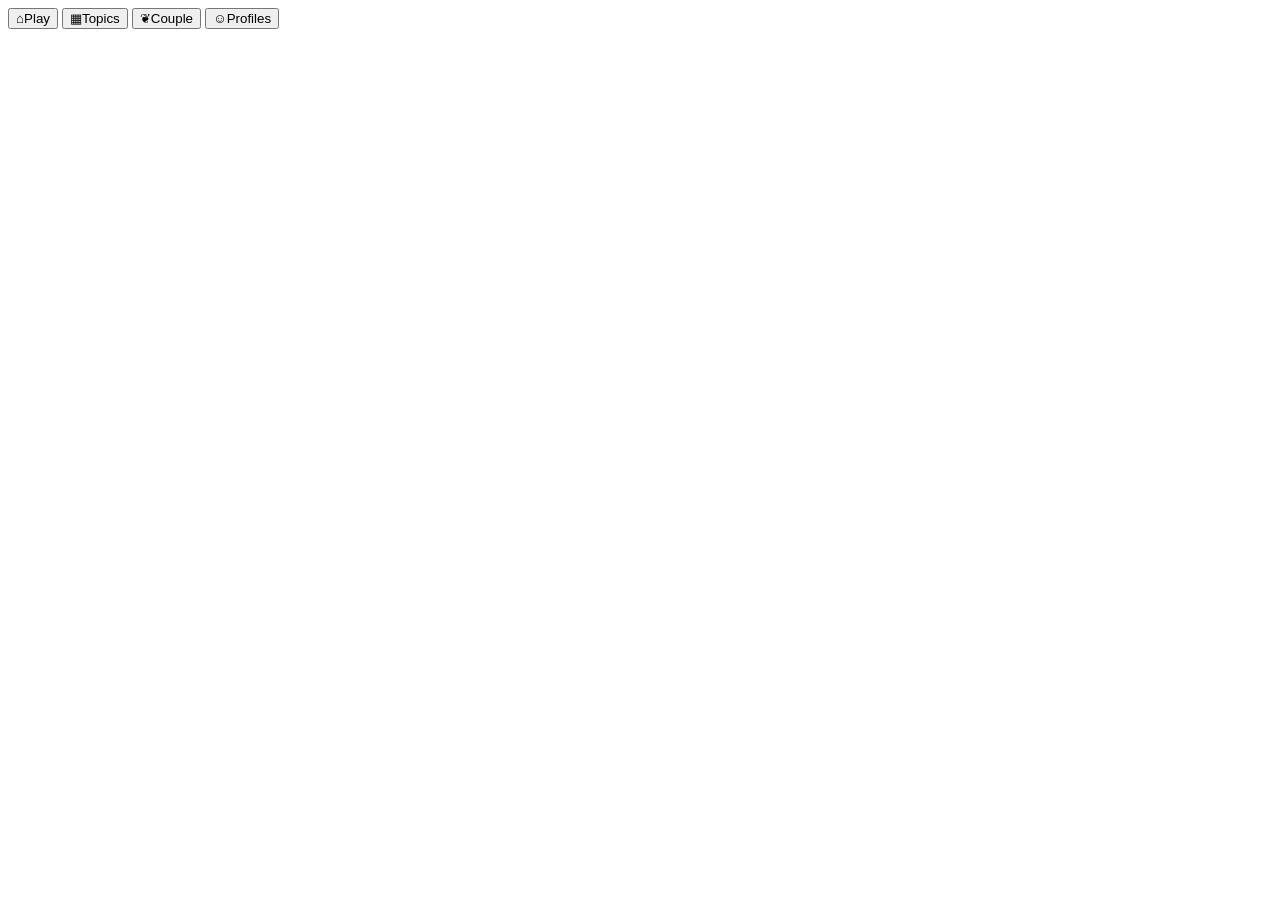
==== src/index.html @ 549caa4a "Two Minds: QuizUp-style trivia duel for two - Duel on one phone (split screen, face to face), challe" ====
<!doctype html>
<html lang="en">
<head>
<meta charset="utf-8">
<meta name="viewport" content="width=device-width,initial-scale=1,viewport-fit=cover">
<title>Two Minds</title>
<meta name="description" content="Head-to-head trivia for two. Duel on one phone or challenge each other by link.">
<meta name="theme-color" content="#0e1430">
<meta name="mobile-web-app-capable" content="yes">
<meta name="apple-mobile-web-app-capable" content="yes">
<meta name="apple-mobile-web-app-status-bar-style" content="black-translucent">
<meta property="og:title" content="Two Minds · trivia duel">
<meta property="og:description" content="I challenged you! Same 7 questions, 10 seconds each. Can you beat me?">
<meta property="og:image" content="icon-512.png">
<link rel="manifest" href="manifest.webmanifest">
<link rel="icon" href="icon-192.png">
<link rel="apple-touch-icon" href="icon-192.png">
<link rel="preconnect" href="https://fonts.googleapis.com">
<link rel="preconnect" href="https://fonts.gstatic.com" crossorigin>
<link rel="stylesheet" href="https://fonts.googleapis.com/css2?family=Dela+Gothic+One&family=Lexend:wght@400;500;700&display=swap">
<style>
/*CSS*/
</style>
</head>
<body>
<main>
  <section class="screen" id="home"></section>
  <section class="screen" id="topics" hidden></section>
  <section class="screen" id="topic" hidden></section>
  <section class="screen" id="couple" hidden></section>
  <section class="screen" id="me" hidden></section>
  <section class="screen full" id="us" hidden></section>
  <section class="screen full" id="results" hidden></section>
  <section class="screen full" id="incoming" hidden></section>
  <section class="screen full" id="coupleRes" hidden></section>
  <section class="screen full" id="history" hidden></section>
</main>

<nav class="tabs" id="tabbar" aria-label="Main">
  <button class="tab" type="button" data-go="home"><span class="ti">⌂</span>Play</button>
  <button class="tab" type="button" data-go="topics"><span class="ti">▦</span>Topics</button>
  <button class="tab" type="button" data-go="couple"><span class="ti">❦</span>Couple</button>
  <button class="tab" type="button" data-go="me"><span class="ti">☺</span>Profiles</button>
</nav>

<!-- VS intro -->
<div class="vs" id="vs" hidden></div>

<!-- split-screen duel -->
<section id="duel" class="face" hidden>
  <div class="half p2" id="h1">
    <div class="hd"><span class="who"></span><span class="bar"><i></i></span><span class="pts">0<span class="gain"></span></span></div>
    <div class="q"></div>
    <div class="timer"><i></i></div>
    <div class="opts hide"></div>
  </div>
  <div class="band">
    <span class="lab flip" id="labTop">Round 1</span>
    <div class="rdots" id="rdots"></div>
    <span class="lab" id="labBot">Round 1</span>
    <button class="quit" id="quitBtn" type="button">Quit</button>
    <div class="splash"><span></span></div>
  </div>
  <div class="half p1" id="h0">
    <div class="hd"><span class="who"></span><span class="bar"><i></i></span><span class="pts">0<span class="gain"></span></span></div>
    <div class="q"></div>
    <div class="timer"><i></i></div>
    <div class="opts hide"></div>
  </div>
</section>

<!-- solo: link challenge, reply, bot, daily -->
<section id="solo" hidden>
  <div class="vbar l" id="vbarL"><i></i></div>
  <div class="vbar r" id="vbarR"><i></i></div>
  <button class="squit" id="squit" type="button">Quit</button>
  <div class="shead">
    <div class="sp" id="soloMe"></div>
    <div class="ring" id="ring"><svg viewBox="0 0 62 62" aria-hidden="true"><circle class="bgc" cx="31" cy="31" r="27"></circle><circle class="fgc" id="ringFg" cx="31" cy="31" r="27"></circle></svg><b id="ringNum">10</b></div>
    <div class="sp r" id="soloOpp"></div>
  </div>
  <div class="slabel" id="sLabel">Round 1 of 7</div>
  <div class="qcard" id="sQ"></div>
  <div class="olist opts hide" id="sOpts"></div>
  <div class="splash"><span></span></div>
</section>

<!-- couple mode -->
<div class="cover" id="ccover" hidden></div>
<div class="cq" id="cplay" hidden></div>

<div class="modal" id="modal" hidden></div>
<canvas id="fx" aria-hidden="true"></canvas>
<div class="toast" id="toast" role="status" aria-live="polite"></div>

<script>window.QB = /*DATA*/;</script>
<script>
/*JS*/
</script>
</body>
</html>
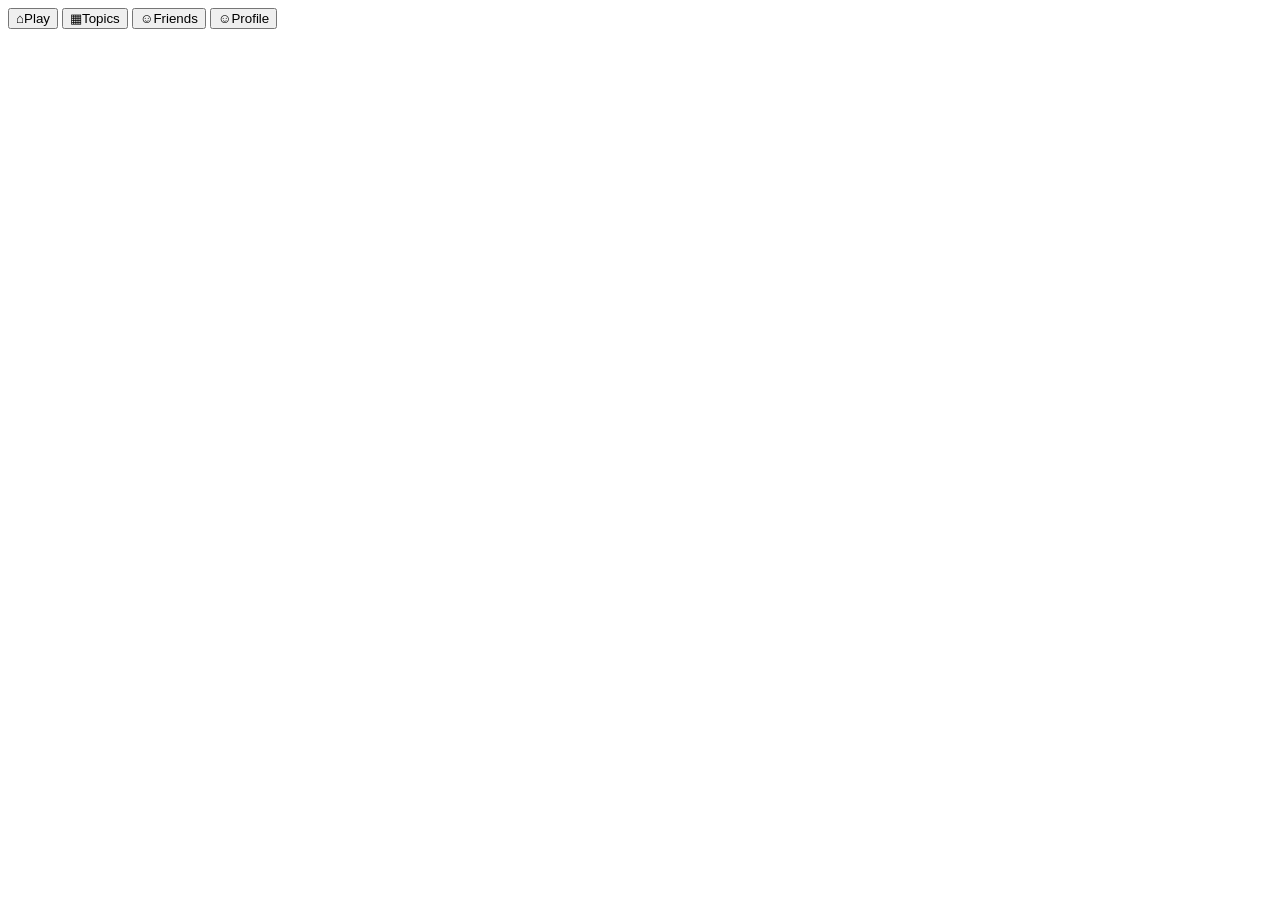
==== commit 729d8928: "Friends: requests you accept, then play without links - Friend code per phone plus an invite link; r" ====
--- a/src/index.html
+++ b/src/index.html
@@ -1,11 +1,11 @@
 <!doctype html>
-<html lang="en">
+<html lang="en" data-theme="velvet">
 <head>
 <meta charset="utf-8">
 <meta name="viewport" content="width=device-width,initial-scale=1,viewport-fit=cover">
 <title>Two Minds</title>
 <meta name="description" content="Head-to-head trivia for two. Duel on one phone or challenge each other by link.">
-<meta name="theme-color" content="#0e1430">
+<meta name="theme-color" content="#140d1f">
 <meta name="mobile-web-app-capable" content="yes">
 <meta name="apple-mobile-web-app-capable" content="yes">
 <meta name="apple-mobile-web-app-status-bar-style" content="black-translucent">
@@ -24,7 +24,11 @@
 </head>
 <body>
 <main>
-  <section class="screen" id="home"></section>
+  <section class="screen full" id="welcome" hidden></section>
+  <section class="screen" id="home" hidden></section>
+  <section class="screen full" id="board" hidden></section>
+  <section class="screen full" id="lobby" hidden></section>
+  <section class="screen" id="friends" hidden></section>
   <section class="screen" id="topics" hidden></section>
   <section class="screen" id="topic" hidden></section>
   <section class="screen" id="couple" hidden></section>
@@ -39,8 +43,8 @@
 <nav class="tabs" id="tabbar" aria-label="Main">
   <button class="tab" type="button" data-go="home"><span class="ti">⌂</span>Play</button>
   <button class="tab" type="button" data-go="topics"><span class="ti">▦</span>Topics</button>
-  <button class="tab" type="button" data-go="couple"><span class="ti">❦</span>Couple</button>
-  <button class="tab" type="button" data-go="me"><span class="ti">☺</span>Profiles</button>
+  <button class="tab" type="button" data-go="friends"><span class="ti">☺</span>Friends</button>
+  <button class="tab" type="button" data-go="me"><span class="ti">☺</span>Profile</button>
 </nav>
 
 <!-- VS intro -->
